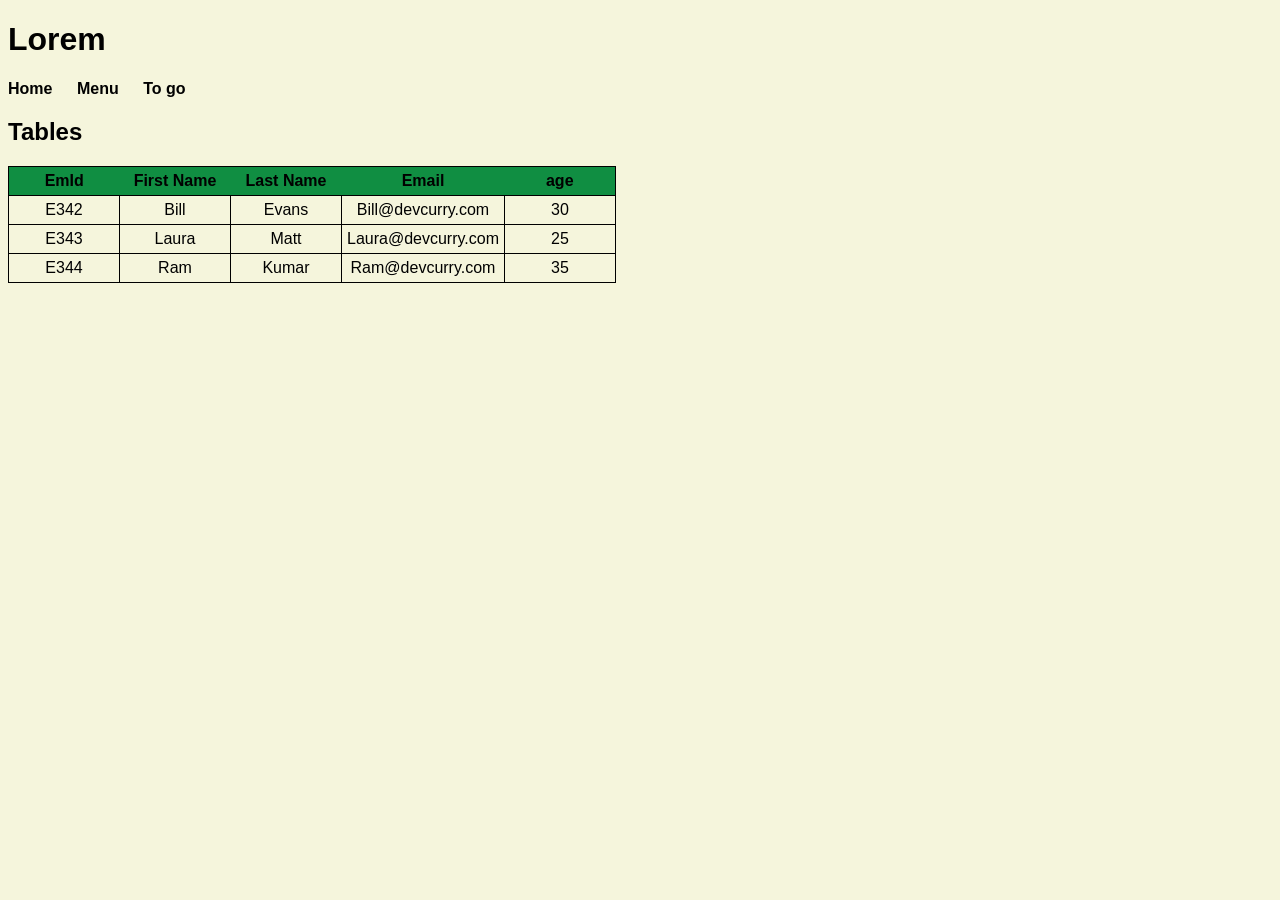
==== menu.html @ 6c0c9eda "flexbox, grid, awesome text" ====
<!DOCTYPE html>
<html lang="en">
<head>
    <meta charset="UTF-8">
    <meta name="viewport" content="width=device-width, initial-scale=1.0">
    <link rel="stylesheet" href="mystyle.css">
    <title>Document</title>
</head>
<body>
    <header>
        <div>
            <h1>Lorem</h1>
            <nav>
                <a href="index.html">Home</a>
                <a href="menu.html">Menu</a>
                <a href="togo.html">To go</a>
            </nav>
        </div>
    </header>
    <main>
        <h2>Tables</h2>

        <table>
            <thread>
                <tr>
                    <th>EmId</th>
                    <th>First Name</th>
                    <th>Last Name</th>
                    <th>Email</th>
                    <th>age</th>
                </tr>
            </thread>
            <tbody>
                <tr>
                    <td>E342</td>
                    <td>Bill</td>
                    <td>Evans</td>
                    <td>Bill@devcurry.com</td>
                    <td>30</td>
                </tr>
                <tr>
                    <td>E343</td>
                    <td class="highlight">Laura</td>
                    <td>Matt</td>
                    <td>Laura@devcurry.com</td>
                    <td>25</td>
                </tr>
                    <td>E344</td>
                    <td>Ram</td>
                    <td>Kumar</td>
                    <td>Ram@devcurry.com</td>
                    <td>35</td>
                </tr>    
            </tbody>
        </table>
    </main>       
</body>
</html>
---- mystyle.css ----
Body{
    font-family: arial;
    background-color: beige;
}

.container{
    width: 80%;
    margin-left: auto;
    margin-right: auto;
}

/*headers*/
.menu-nav{
    display: flex;
    flex-direction: row;
    justify-content: space-around;
    align-items: center;
    padding: 30px;
}

a{
    color: black;
    text-decoration: none;
    font-weight: bold;
    margin-right: 20px;
}

/* dishes section */

.month-dish-container{
    display: flex;
    justify-content: center;
    align-items: center;
    gap: 50px;
}
.dishes-container{
    display: grid;
    grid-template-columns: repeat(3, 1fr);
    column-gap: 20px;
}
.dish-item{
    border: 1px solid black;
    padding: 20px;
}
/*menu*/
table,td{
    border:1px solid black;
    border-collapse: collapse;
}
td,th{
    padding: 5px;
    width: 100px;
    text-align: center;
}
th{
    background-color: rgb(16, 142, 66);
}
    .highlight{
        font-weight: lighter;
}
.details-flex{
    display: flex;
    justify-content: space-between;
    align-items: center;
}
.btn{
    background-color: #222222;
    color: white;
    padding: 12px;
}
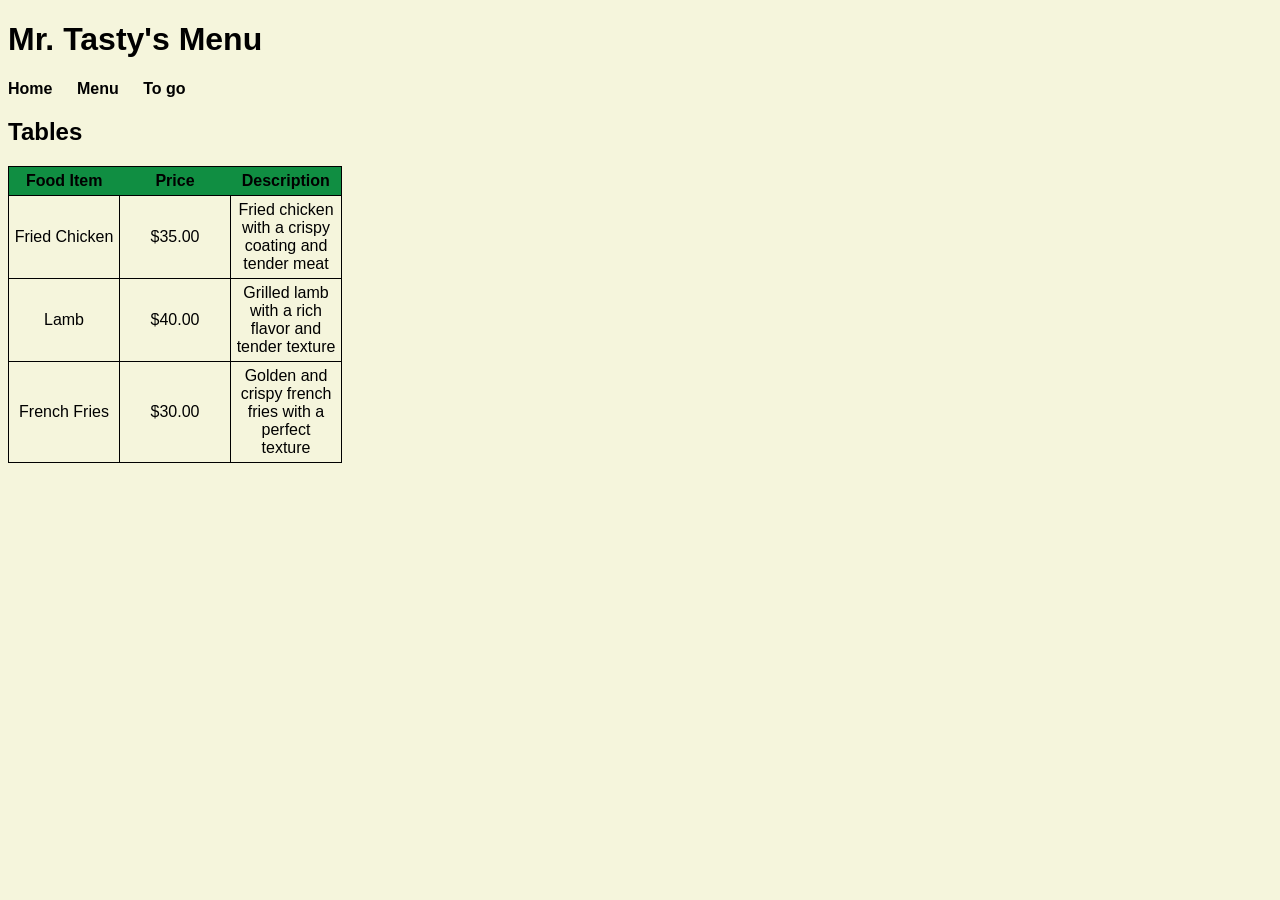
==== commit 71acc1fd: "added mobile compatibility" ====
--- a/menu.html
+++ b/menu.html
@@ -9,7 +9,7 @@
 <body>
     <header>
         <div>
-            <h1>Lorem</h1>
+            <h1>Mr. Tasty's Menu</h1>
             <nav>
                 <a href="index.html">Home</a>
                 <a href="menu.html">Menu</a>
@@ -23,33 +23,25 @@
         <table>
             <thread>
                 <tr>
-                    <th>EmId</th>
-                    <th>First Name</th>
-                    <th>Last Name</th>
-                    <th>Email</th>
-                    <th>age</th>
+                    <th>Food Item</th>
+                    <th>Price</th>
+                    <th>Description</th>
                 </tr>
             </thread>
             <tbody>
                 <tr>
-                    <td>E342</td>
-                    <td>Bill</td>
-                    <td>Evans</td>
-                    <td>Bill@devcurry.com</td>
-                    <td>30</td>
+                    <td>Fried Chicken</td>
+                    <td>$35.00</td>
+                    <td>Fried chicken with a crispy coating and tender meat</td>
                 </tr>
                 <tr>
-                    <td>E343</td>
-                    <td class="highlight">Laura</td>
-                    <td>Matt</td>
-                    <td>Laura@devcurry.com</td>
-                    <td>25</td>
+                    <td>Lamb</td>
+                    <td>$40.00</td>
+                    <td>Grilled lamb with a rich flavor and tender texture</td>
                 </tr>
-                    <td>E344</td>
-                    <td>Ram</td>
-                    <td>Kumar</td>
-                    <td>Ram@devcurry.com</td>
-                    <td>35</td>
+                    <td>French Fries</td>
+                    <td>$30.00</td>
+                    <td>Golden and crispy french fries with a perfect texture   </td>
                 </tr>    
             </tbody>
         </table>
--- a/mystyle.css
+++ b/mystyle.css
@@ -2,13 +2,11 @@
     font-family: arial;
     background-color: beige;
 }
-
 .container{
     width: 80%;
     margin-left: auto;
     margin-right: auto;
 }
-
 /*headers*/
 .menu-nav{
     display: flex;
@@ -17,7 +15,6 @@
     align-items: center;
     padding: 30px;
 }
-
 a{
     color: black;
     text-decoration: none;
@@ -25,18 +22,36 @@
     margin-right: 20px;
 }
 
+@media (max-width: 768px) {
+    nav{
+        display:none;
+    }
+}
 /* dishes section */
 
 .month-dish-container{
     display: flex;
+    flex-direction: column;
     justify-content: center;
     align-items: center;
     gap: 50px;
+}
+
+@media (max-width: 768px) {
+    .month-dish-container{
+        flex-direction: column;
+        margin-bottom: 50px;
+    }
 }
 .dishes-container{
     display: grid;
     grid-template-columns: repeat(3, 1fr);
     column-gap: 20px;
+}
+@media (max-width: 768px) {
+    .dishes-container{
+        grid-template-columns: repeat(1, 1fr);
+    }
 }
 .dish-item{
     border: 1px solid black;
@@ -67,4 +82,43 @@
     background-color: #222222;
     color: white;
     padding: 12px;
+}
+/*Forms*/
+.form-flex{
+    display: flex;
+    justify-content: space-around;
+}
+.form-container{
+    background-color: #fff;
+    width: 20%;
+    padding: 20px;
+    margin: 20px;
+}
+.input-container{
+    margin-bottom: 10px;
+}
+.input-container input,
+.input-container select,
+.input-container textarea{
+    width: 60%;
+    padding: 5px;
+}
+.input-container input{
+    display: inline-block;
+    font-size: 12px;
+    width: 80px;
+}
+@media (max-width: 768px) {
+    .form-flex {
+        flex-direction: column;
+        align-items: center;
+    }
+
+    .form-container {
+        margin-top: 20px;
+    }
+}
+img {
+    max-width: 100%;
+    height: auto;
 }
